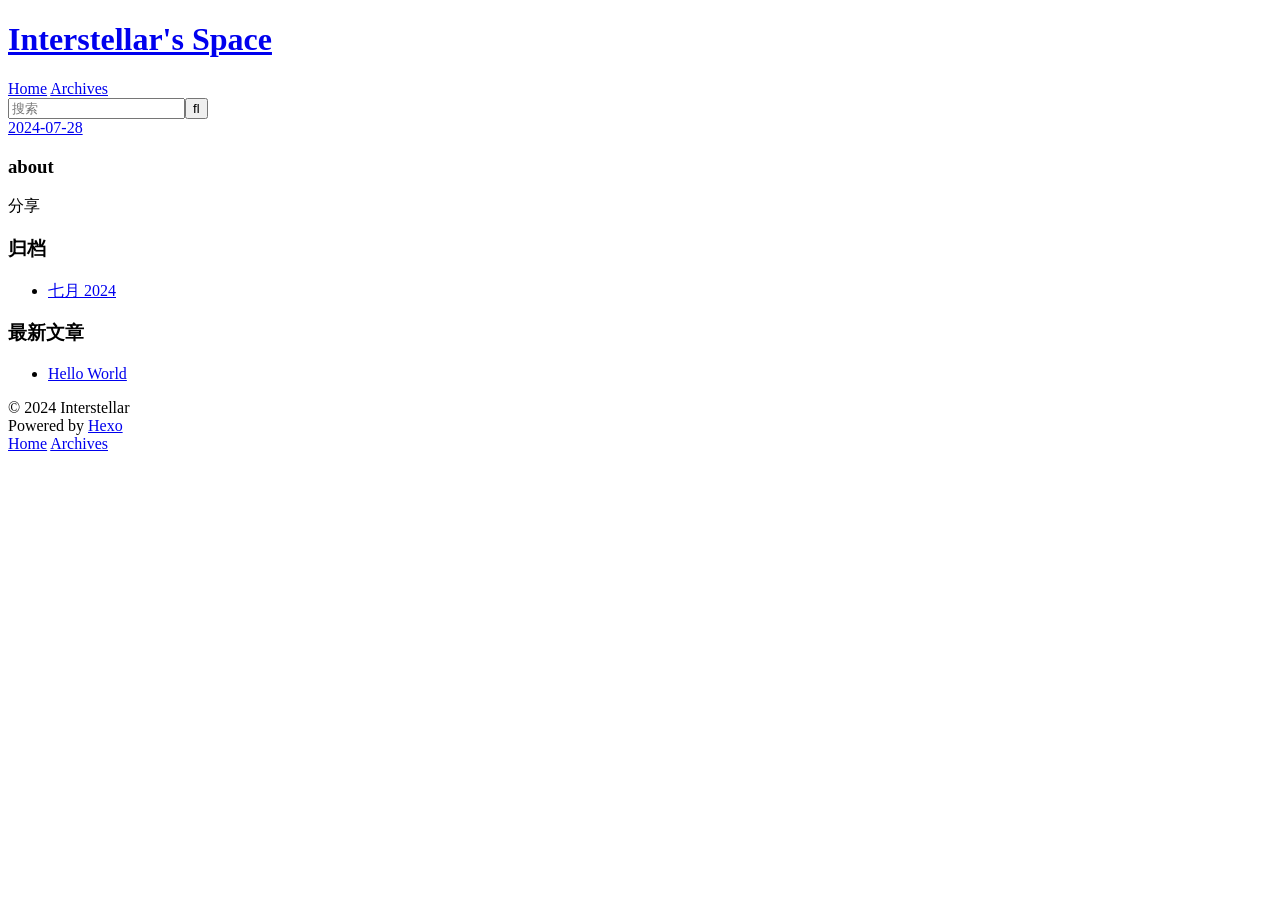
==== about/index.html @ b4059114 "Site updated: 2024-07-28 16:28:01" ====
<!DOCTYPE html>
<html>
<head>
  <meta charset="utf-8">
  
  
  <title>about | Interstellar&#39;s Space</title>
  <meta name="viewport" content="width=device-width, initial-scale=1, shrink-to-fit=no">
  <meta property="og:type" content="website">
<meta property="og:title" content="about">
<meta property="og:url" content="http://example.com/about/index.html">
<meta property="og:site_name" content="Interstellar&#39;s Space">
<meta property="og:locale" content="zh_CN">
<meta property="article:published_time" content="2024-07-28T07:29:33.000Z">
<meta property="article:modified_time" content="2024-07-28T07:29:33.128Z">
<meta property="article:author" content="Interstellar">
<meta name="twitter:card" content="summary">
  
    <link rel="alternate" href="/atom.xml" title="Interstellar's Space" type="application/atom+xml">
  
  
    <link rel="shortcut icon" href="/favicon.png">
  
  
  
<link rel="stylesheet" href="/css/style.css">

  
    
<link rel="stylesheet" href="/fancybox/jquery.fancybox.min.css">

  
  
<meta name="generator" content="Hexo 7.3.0"></head>

<body>
  <div id="container">
    <div id="wrap">
      <header id="header">
  <div id="banner"></div>
  <div id="header-outer" class="outer">
    <div id="header-title" class="inner">
      <h1 id="logo-wrap">
        <a href="/" id="logo">Interstellar&#39;s Space</a>
      </h1>
      
    </div>
    <div id="header-inner" class="inner">
      <nav id="main-nav">
        <a id="main-nav-toggle" class="nav-icon"><span class="fa fa-bars"></span></a>
        
          <a class="main-nav-link" href="/">Home</a>
        
          <a class="main-nav-link" href="/archives">Archives</a>
        
      </nav>
      <nav id="sub-nav">
        
        
          <a class="nav-icon" href="/atom.xml" title="RSS 订阅"><span class="fa fa-rss"></span></a>
        
        <a class="nav-icon nav-search-btn" title="搜索"><span class="fa fa-search"></span></a>
      </nav>
      <div id="search-form-wrap">
        <form action="//google.com/search" method="get" accept-charset="UTF-8" class="search-form"><input type="search" name="q" class="search-form-input" placeholder="搜索"><button type="submit" class="search-form-submit">&#xF002;</button><input type="hidden" name="sitesearch" value="http://example.com"></form>
      </div>
    </div>
  </div>
</header>

      <div class="outer">
        <section id="main"><article id="page-" class="h-entry article article-type-page" itemprop="blogPost" itemscope itemtype="https://schema.org/BlogPosting">
  <div class="article-meta">
    <a href="/about/index.html" class="article-date">
  <time class="dt-published" datetime="2024-07-28T07:29:33.000Z" itemprop="datePublished">2024-07-28</time>
</a>
    
  </div>
  <div class="article-inner">
    
    
      <header class="article-header">
        
  
    <h1 class="p-name article-title" itemprop="headline name">
      about
    </h1>
  

      </header>
    
    <div class="e-content article-entry" itemprop="articleBody">
      
        
      
    </div>
    <footer class="article-footer">
      <a data-url="http://example.com/about/index.html" data-id="clz5aqcr4000210p98rlxe45r" data-title="about" class="article-share-link"><span class="fa fa-share">分享</span></a>
      
      
      
    </footer>
  </div>
  
    
  
</article>


</section>
        
          <aside id="sidebar">
  
    

  
    

  
    
  
    
  <div class="widget-wrap">
    <h3 class="widget-title">归档</h3>
    <div class="widget">
      <ul class="archive-list"><li class="archive-list-item"><a class="archive-list-link" href="/archives/2024/07/">七月 2024</a></li></ul>
    </div>
  </div>


  
    
  <div class="widget-wrap">
    <h3 class="widget-title">最新文章</h3>
    <div class="widget">
      <ul>
        
          <li>
            <a href="/2024/07/28/hello-world/">Hello World</a>
          </li>
        
      </ul>
    </div>
  </div>

  
</aside>
        
      </div>
      <footer id="footer">
  
  <div class="outer">
    <div id="footer-info" class="inner">
      
      &copy; 2024 Interstellar<br>
      Powered by <a href="https://hexo.io/" target="_blank">Hexo</a>
    </div>
  </div>
</footer>

    </div>
    <nav id="mobile-nav">
  
    <a href="/" class="mobile-nav-link">Home</a>
  
    <a href="/archives" class="mobile-nav-link">Archives</a>
  
</nav>
    


<script src="/js/jquery-3.6.4.min.js"></script>



  
<script src="/fancybox/jquery.fancybox.min.js"></script>




<script src="/js/script.js"></script>





  </div>
</body>
</html>
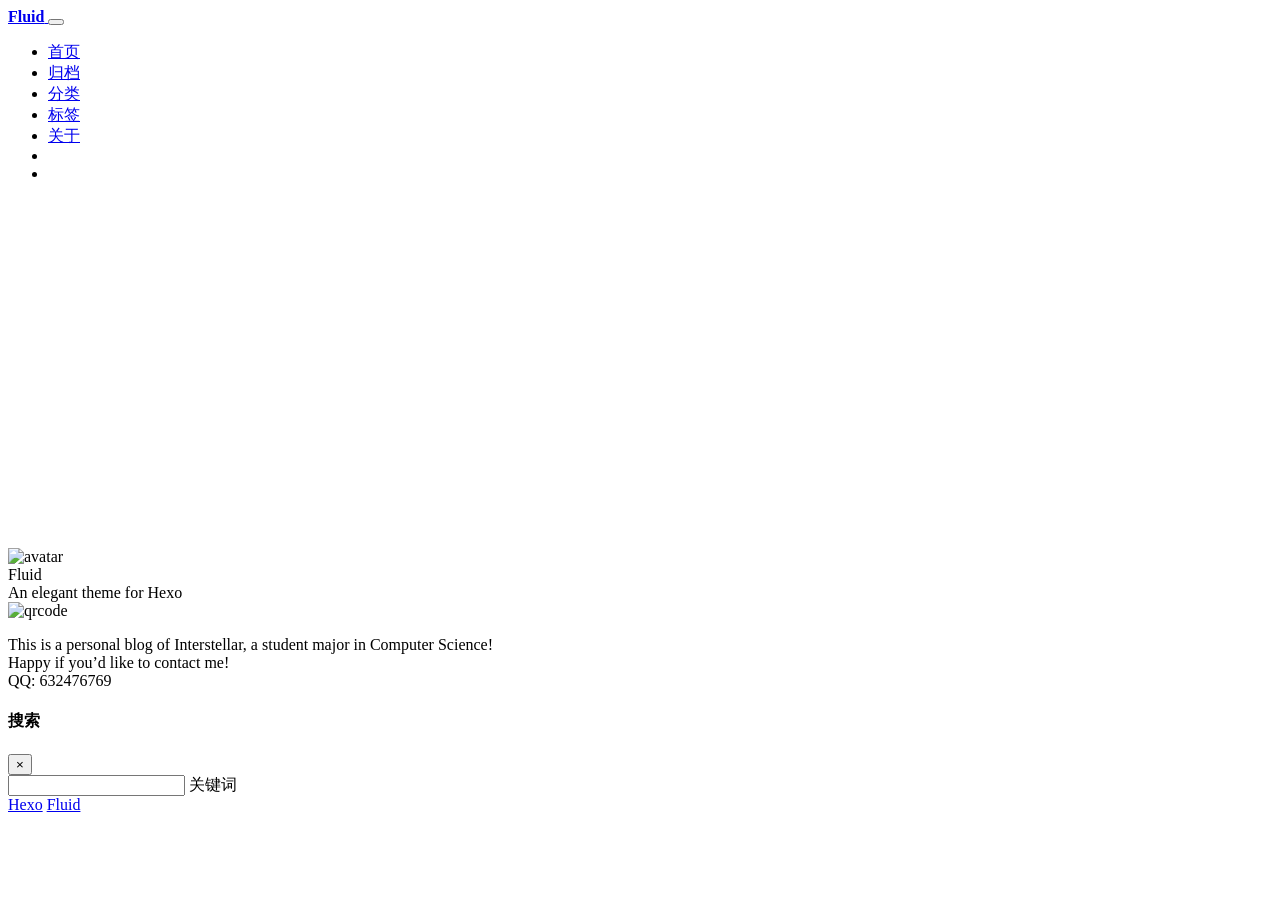
==== commit ce6f0f94: "Site updated: 2024-07-29 09:49:24" ====
--- a/about/index.html
+++ b/about/index.html
@@ -1,190 +1,484 @@
+
+
 <!DOCTYPE html>
-<html>
+<html lang="zh-CN" data-default-color-scheme=auto>
+
+
+
 <head>
-  <meta charset="utf-8">
-  
-  
-  <title>about | Interstellar&#39;s Space</title>
-  <meta name="viewport" content="width=device-width, initial-scale=1, shrink-to-fit=no">
-  <meta property="og:type" content="website">
-<meta property="og:title" content="about">
+  <meta charset="UTF-8">
+
+  <link rel="apple-touch-icon" sizes="76x76" href="/img/fluid.png">
+  <link rel="icon" href="/img/fluid.png">
+  
+
+  <meta name="viewport" content="width=device-width, initial-scale=1.0, maximum-scale=5.0, shrink-to-fit=no">
+  <meta http-equiv="x-ua-compatible" content="ie=edge">
+  
+  <meta name="theme-color" content="#2f4154">
+  <meta name="author" content="Interstellar">
+  <meta name="keywords" content="">
+  
+    <meta name="description" content="This is a personal blog of Interstellar, a student major in Computer Science!Happy if you’d like to contact me!QQ: 632476769">
+<meta property="og:type" content="website">
+<meta property="og:title" content="关于">
 <meta property="og:url" content="http://example.com/about/index.html">
 <meta property="og:site_name" content="Interstellar&#39;s Space">
+<meta property="og:description" content="This is a personal blog of Interstellar, a student major in Computer Science!Happy if you’d like to contact me!QQ: 632476769">
 <meta property="og:locale" content="zh_CN">
-<meta property="article:published_time" content="2024-07-28T07:29:33.000Z">
-<meta property="article:modified_time" content="2024-07-28T07:29:33.128Z">
+<meta property="article:published_time" content="2024-07-28T06:21:26.000Z">
+<meta property="article:modified_time" content="2024-07-28T06:23:31.671Z">
 <meta property="article:author" content="Interstellar">
-<meta name="twitter:card" content="summary">
-  
-    <link rel="alternate" href="/atom.xml" title="Interstellar's Space" type="application/atom+xml">
-  
-  
-    <link rel="shortcut icon" href="/favicon.png">
-  
-  
-  
-<link rel="stylesheet" href="/css/style.css">
-
-  
-    
-<link rel="stylesheet" href="/fancybox/jquery.fancybox.min.css">
-
-  
+<meta name="twitter:card" content="summary_large_image">
+  
+  
+  
+  <title>关于 - Interstellar&#39;s Space</title>
+
+  <link  rel="stylesheet" href="https://lib.baomitu.com/twitter-bootstrap/4.6.1/css/bootstrap.min.css" />
+
+
+
+  <link  rel="stylesheet" href="https://lib.baomitu.com/github-markdown-css/4.0.0/github-markdown.min.css" />
+
+  <link  rel="stylesheet" href="https://lib.baomitu.com/hint.css/2.7.0/hint.min.css" />
+
+  <link  rel="stylesheet" href="https://lib.baomitu.com/fancybox/3.5.7/jquery.fancybox.min.css" />
+
+
+
+<!-- 主题依赖的图标库，不要自行修改 -->
+<!-- Do not modify the link that theme dependent icons -->
+
+<link rel="stylesheet" href="//at.alicdn.com/t/c/font_1749284_5i9bdhy70f8.css">
+
+
+
+<link rel="stylesheet" href="//at.alicdn.com/t/c/font_1736178_k526ubmyhba.css">
+
+
+<link  rel="stylesheet" href="/css/main.css" />
+
+
+  <link id="highlight-css" rel="stylesheet" href="/css/highlight.css" />
+  
+    <link id="highlight-css-dark" rel="stylesheet" href="/css/highlight-dark.css" />
+  
+
+
+
+
+  <script id="fluid-configs">
+    var Fluid = window.Fluid || {};
+    Fluid.ctx = Object.assign({}, Fluid.ctx)
+    var CONFIG = {"hostname":"example.com","root":"/","version":"1.9.8","typing":{"enable":true,"typeSpeed":70,"cursorChar":"_","loop":false,"scope":[]},"anchorjs":{"enable":true,"element":"h1,h2,h3,h4,h5,h6","placement":"left","visible":"hover","icon":""},"progressbar":{"enable":true,"height_px":3,"color":"#29d","options":{"showSpinner":false,"trickleSpeed":100}},"code_language":{"enable":true,"default":"TEXT"},"copy_btn":true,"image_caption":{"enable":true},"image_zoom":{"enable":true,"img_url_replace":["",""]},"toc":{"enable":true,"placement":"right","headingSelector":"h1,h2,h3,h4,h5,h6","collapseDepth":0},"lazyload":{"enable":true,"loading_img":"/img/loading.gif","onlypost":false,"offset_factor":2},"web_analytics":{"enable":false,"follow_dnt":true,"baidu":null,"google":{"measurement_id":null},"tencent":{"sid":null,"cid":null},"leancloud":{"app_id":null,"app_key":null,"server_url":null,"path":"window.location.pathname","ignore_local":false},"umami":{"src":null,"website_id":null,"domains":null,"start_time":"2024-01-01T00:00:00.000Z","token":null,"api_server":null}},"search_path":"/local-search.xml","include_content_in_search":true};
+
+    if (CONFIG.web_analytics.follow_dnt) {
+      var dntVal = navigator.doNotTrack || window.doNotTrack || navigator.msDoNotTrack;
+      Fluid.ctx.dnt = dntVal && (dntVal.startsWith('1') || dntVal.startsWith('yes') || dntVal.startsWith('on'));
+    }
+  </script>
+  <script  src="/js/utils.js" ></script>
+  <script  src="/js/color-schema.js" ></script>
+  
+
+
   
 <meta name="generator" content="Hexo 7.3.0"></head>
 
+
 <body>
-  <div id="container">
-    <div id="wrap">
-      <header id="header">
-  <div id="banner"></div>
-  <div id="header-outer" class="outer">
-    <div id="header-title" class="inner">
-      <h1 id="logo-wrap">
-        <a href="/" id="logo">Interstellar&#39;s Space</a>
-      </h1>
-      
+  
+
+  <header>
+    
+
+<div class="header-inner" style="height: 60vh;">
+  <nav id="navbar" class="navbar fixed-top  navbar-expand-lg navbar-dark scrolling-navbar">
+  <div class="container">
+    <a class="navbar-brand" href="/">
+      <strong>Fluid</strong>
+    </a>
+
+    <button id="navbar-toggler-btn" class="navbar-toggler" type="button" data-toggle="collapse"
+            data-target="#navbarSupportedContent"
+            aria-controls="navbarSupportedContent" aria-expanded="false" aria-label="Toggle navigation">
+      <div class="animated-icon"><span></span><span></span><span></span></div>
+    </button>
+
+    <!-- Collapsible content -->
+    <div class="collapse navbar-collapse" id="navbarSupportedContent">
+      <ul class="navbar-nav ml-auto text-center">
+        
+          
+          
+          
+          
+            <li class="nav-item">
+              <a class="nav-link" href="/" target="_self">
+                <i class="iconfont icon-home-fill"></i>
+                <span>首页</span>
+              </a>
+            </li>
+          
+        
+          
+          
+          
+          
+            <li class="nav-item">
+              <a class="nav-link" href="/archives/" target="_self">
+                <i class="iconfont icon-archive-fill"></i>
+                <span>归档</span>
+              </a>
+            </li>
+          
+        
+          
+          
+          
+          
+            <li class="nav-item">
+              <a class="nav-link" href="/categories/" target="_self">
+                <i class="iconfont icon-category-fill"></i>
+                <span>分类</span>
+              </a>
+            </li>
+          
+        
+          
+          
+          
+          
+            <li class="nav-item">
+              <a class="nav-link" href="/tags/" target="_self">
+                <i class="iconfont icon-tags-fill"></i>
+                <span>标签</span>
+              </a>
+            </li>
+          
+        
+          
+          
+          
+          
+            <li class="nav-item">
+              <a class="nav-link" href="/about/" target="_self">
+                <i class="iconfont icon-user-fill"></i>
+                <span>关于</span>
+              </a>
+            </li>
+          
+        
+        
+          <li class="nav-item" id="search-btn">
+            <a class="nav-link" target="_self" href="javascript:;" data-toggle="modal" data-target="#modalSearch" aria-label="Search">
+              <i class="iconfont icon-search"></i>
+            </a>
+          </li>
+          
+        
+        
+          <li class="nav-item" id="color-toggle-btn">
+            <a class="nav-link" target="_self" href="javascript:;" aria-label="Color Toggle">
+              <i class="iconfont icon-dark" id="color-toggle-icon"></i>
+            </a>
+          </li>
+        
+      </ul>
     </div>
-    <div id="header-inner" class="inner">
-      <nav id="main-nav">
-        <a id="main-nav-toggle" class="nav-icon"><span class="fa fa-bars"></span></a>
-        
-          <a class="main-nav-link" href="/">Home</a>
-        
-          <a class="main-nav-link" href="/archives">Archives</a>
-        
-      </nav>
-      <nav id="sub-nav">
-        
-        
-          <a class="nav-icon" href="/atom.xml" title="RSS 订阅"><span class="fa fa-rss"></span></a>
-        
-        <a class="nav-icon nav-search-btn" title="搜索"><span class="fa fa-search"></span></a>
-      </nav>
-      <div id="search-form-wrap">
-        <form action="//google.com/search" method="get" accept-charset="UTF-8" class="search-form"><input type="search" name="q" class="search-form-input" placeholder="搜索"><button type="submit" class="search-form-submit">&#xF002;</button><input type="hidden" name="sitesearch" value="http://example.com"></form>
+  </div>
+</nav>
+
+  
+
+<div id="banner" class="banner" parallax=true
+     style="background: url('/img/default.png') no-repeat center center; background-size: cover;">
+  <div class="full-bg-img">
+    <div class="mask flex-center" style="background-color: rgba(0, 0, 0, 0.3)">
+      <div class="banner-text text-center fade-in-up">
+        <div class="h2">
+          
+            <span id="subtitle" data-typed-text="关于"></span>
+          
+        </div>
+
+        
+      </div>
+
+      
+    </div>
+  </div>
+</div>
+
+</div>
+
+  </header>
+
+  <main>
+    
+      <div class="container nopadding-x-md">
+        <div id="board"
+          >
+          
+            <div class="about-avatar">
+              <img src="/img/avatar.png" srcset="/img/loading.gif" lazyload class="img-fluid" alt="avatar">
+            </div>
+          
+          <div class="container">
+            <div class="row">
+              <div class="col-12 col-md-10 m-auto">
+                
+
+<div class="text-center">
+  <div class="about-info">
+    <div class="about-name">Fluid</div>
+    <div class="about-intro">An elegant theme for Hexo</div>
+    <div class="about-icons">
+      
+        
+        
+        
+        <a href=https://github.com class="
+           hint--bottom hint--rounded"
+           aria-label="GitHub"
+           target="_blank"
+        >
+          <i class="iconfont icon-github-fill" aria-hidden="true"></i>
+          
+        </a>
+      
+        
+        
+        
+        <a href=https://douban.com class="
+           hint--bottom hint--rounded"
+           aria-label="豆瓣"
+           target="_blank"
+        >
+          <i class="iconfont icon-douban-fill" aria-hidden="true"></i>
+          
+        </a>
+      
+        
+        
+        
+        <a  class="qr-trigger
+           "
+           
+           target="_self"
+        >
+          <i class="iconfont icon-wechat-fill" aria-hidden="true"></i>
+          
+            <img class="qr-img" src="/img/favicon.png" srcset="/img/loading.gif" lazyload alt="qrcode" />
+          
+        </a>
+      
+    </div>
+  </div>
+</div>
+
+<article class="about-content page-content mt-5">
+  <div class="markdown-body">
+    <p>This is a personal blog of Interstellar, a student major in Computer Science!<br>Happy if you’d like to contact me!<br>QQ: 632476769</p>
+
+  </div>
+
+  
+</article>
+
+
+
+
+
+  
+
+
+
+  
+
+
+
+  
+
+
+
+  
+
+
+
+  
+
+
+
+
+
+              </div>
+            </div>
+          </div>
+        </div>
+      </div>
+    
+
+    
+      <a id="scroll-top-button" aria-label="TOP" href="#" role="button">
+        <i class="iconfont icon-arrowup" aria-hidden="true"></i>
+      </a>
+    
+
+    
+      <div class="modal fade" id="modalSearch" tabindex="-1" role="dialog" aria-labelledby="ModalLabel"
+     aria-hidden="true">
+  <div class="modal-dialog modal-dialog-scrollable modal-lg" role="document">
+    <div class="modal-content">
+      <div class="modal-header text-center">
+        <h4 class="modal-title w-100 font-weight-bold">搜索</h4>
+        <button type="button" id="local-search-close" class="close" data-dismiss="modal" aria-label="Close">
+          <span aria-hidden="true">&times;</span>
+        </button>
+      </div>
+      <div class="modal-body mx-3">
+        <div class="md-form mb-5">
+          <input type="text" id="local-search-input" class="form-control validate">
+          <label data-error="x" data-success="v" for="local-search-input">关键词</label>
+        </div>
+        <div class="list-group" id="local-search-result"></div>
       </div>
     </div>
   </div>
-</header>
-
-      <div class="outer">
-        <section id="main"><article id="page-" class="h-entry article article-type-page" itemprop="blogPost" itemscope itemtype="https://schema.org/BlogPosting">
-  <div class="article-meta">
-    <a href="/about/index.html" class="article-date">
-  <time class="dt-published" datetime="2024-07-28T07:29:33.000Z" itemprop="datePublished">2024-07-28</time>
-</a>
-    
-  </div>
-  <div class="article-inner">
-    
-    
-      <header class="article-header">
-        
-  
-    <h1 class="p-name article-title" itemprop="headline name">
-      about
-    </h1>
-  
-
-      </header>
-    
-    <div class="e-content article-entry" itemprop="articleBody">
-      
-        
-      
+</div>
+
+    
+
+    
+  </main>
+
+  <footer>
+    <div class="footer-inner">
+  
+    <div class="footer-content">
+       <a href="https://hexo.io" target="_blank" rel="nofollow noopener"><span>Hexo</span></a> <i class="iconfont icon-love"></i> <a href="https://github.com/fluid-dev/hexo-theme-fluid" target="_blank" rel="nofollow noopener"><span>Fluid</span></a> 
     </div>
-    <footer class="article-footer">
-      <a data-url="http://example.com/about/index.html" data-id="clz5aqcr4000210p98rlxe45r" data-title="about" class="article-share-link"><span class="fa fa-share">分享</span></a>
-      
-      
-      
-    </footer>
-  </div>
-  
-    
-  
-</article>
-
-
-</section>
-        
-          <aside id="sidebar">
-  
-    
-
-  
-    
-
-  
-    
-  
-    
-  <div class="widget-wrap">
-    <h3 class="widget-title">归档</h3>
-    <div class="widget">
-      <ul class="archive-list"><li class="archive-list-item"><a class="archive-list-link" href="/archives/2024/07/">七月 2024</a></li></ul>
-    </div>
-  </div>
-
-
-  
-    
-  <div class="widget-wrap">
-    <h3 class="widget-title">最新文章</h3>
-    <div class="widget">
-      <ul>
-        
-          <li>
-            <a href="/2024/07/28/hello-world/">Hello World</a>
-          </li>
-        
-      </ul>
-    </div>
-  </div>
-
-  
-</aside>
-        
-      </div>
-      <footer id="footer">
-  
-  <div class="outer">
-    <div id="footer-info" class="inner">
-      
-      &copy; 2024 Interstellar<br>
-      Powered by <a href="https://hexo.io/" target="_blank">Hexo</a>
-    </div>
-  </div>
-</footer>
-
-    </div>
-    <nav id="mobile-nav">
-  
-    <a href="/" class="mobile-nav-link">Home</a>
-  
-    <a href="/archives" class="mobile-nav-link">Archives</a>
-  
-</nav>
-    
-
-
-<script src="/js/jquery-3.6.4.min.js"></script>
-
-
-
-  
-<script src="/fancybox/jquery.fancybox.min.js"></script>
-
-
-
-
-<script src="/js/script.js"></script>
-
-
-
-
-
-  </div>
+  
+  
+  
+</div>
+
+  </footer>
+
+  <!-- Scripts -->
+  
+  <script  src="https://lib.baomitu.com/nprogress/0.2.0/nprogress.min.js" ></script>
+  <link  rel="stylesheet" href="https://lib.baomitu.com/nprogress/0.2.0/nprogress.min.css" />
+
+  <script>
+    NProgress.configure({"showSpinner":false,"trickleSpeed":100})
+    NProgress.start()
+    window.addEventListener('load', function() {
+      NProgress.done();
+    })
+  </script>
+
+
+<script  src="https://lib.baomitu.com/jquery/3.6.4/jquery.min.js" ></script>
+<script  src="https://lib.baomitu.com/twitter-bootstrap/4.6.1/js/bootstrap.min.js" ></script>
+<script  src="/js/events.js" ></script>
+<script  src="/js/plugins.js" ></script>
+
+
+  <script  src="https://lib.baomitu.com/typed.js/2.0.12/typed.min.js" ></script>
+  <script>
+    (function (window, document) {
+      var typing = Fluid.plugins.typing;
+      var subtitle = document.getElementById('subtitle');
+      if (!subtitle || !typing) {
+        return;
+      }
+      var text = subtitle.getAttribute('data-typed-text');
+      
+        typing(text);
+      
+    })(window, document);
+  </script>
+
+
+
+
+  
+    <script  src="/js/img-lazyload.js" ></script>
+  
+
+
+
+
+  <script src=https://lib.baomitu.com/clipboard.js/2.0.11/clipboard.min.js></script>
+
+  <script>Fluid.plugins.codeWidget();</script>
+
+
+  
+<script>
+  Fluid.utils.createScript('https://lib.baomitu.com/anchor-js/5.0.0/anchor.min.js', function() {
+    window.anchors.options = {
+      placement: CONFIG.anchorjs.placement,
+      visible  : CONFIG.anchorjs.visible
+    };
+    if (CONFIG.anchorjs.icon) {
+      window.anchors.options.icon = CONFIG.anchorjs.icon;
+    }
+    var el = (CONFIG.anchorjs.element || 'h1,h2,h3,h4,h5,h6').split(',');
+    var res = [];
+    for (var item of el) {
+      res.push('.markdown-body > ' + item.trim());
+    }
+    if (CONFIG.anchorjs.placement === 'left') {
+      window.anchors.options.class = 'anchorjs-link-left';
+    }
+    window.anchors.add(res.join(', '));
+
+    Fluid.events.registerRefreshCallback(function() {
+      if ('anchors' in window) {
+        anchors.removeAll();
+        var el = (CONFIG.anchorjs.element || 'h1,h2,h3,h4,h5,h6').split(',');
+        var res = [];
+        for (var item of el) {
+          res.push('.markdown-body > ' + item.trim());
+        }
+        if (CONFIG.anchorjs.placement === 'left') {
+          anchors.options.class = 'anchorjs-link-left';
+        }
+        anchors.add(res.join(', '));
+      }
+    });
+  });
+</script>
+
+
+  
+<script>
+  Fluid.utils.createScript('https://lib.baomitu.com/fancybox/3.5.7/jquery.fancybox.min.js', function() {
+    Fluid.plugins.fancyBox();
+  });
+</script>
+
+
+  <script>Fluid.plugins.imageCaption();</script>
+
+  <script  src="/js/local-search.js" ></script>
+
+
+
+
+
+<!-- 主题的启动项，将它保持在最底部 -->
+<!-- the boot of the theme, keep it at the bottom -->
+<script  src="/js/boot.js" ></script>
+
+
+  
+
+  <noscript>
+    <div class="noscript-warning">博客在允许 JavaScript 运行的环境下浏览效果更佳</div>
+  </noscript>
 </body>
-</html>+</html>
